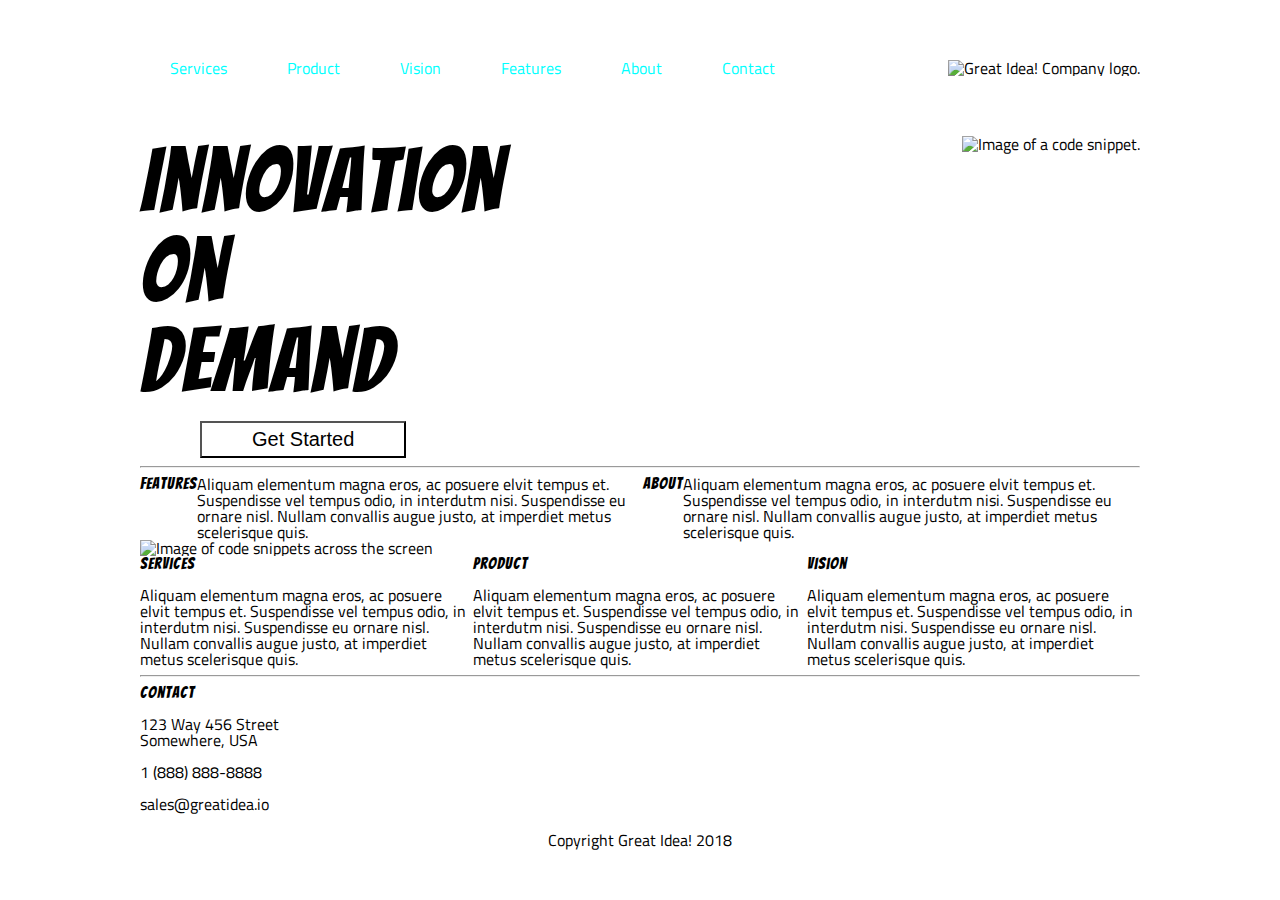
==== index.html @ bafa8a05 "added meta tag and fixed a css problem" ====
<!doctype html>

<html lang="en">
<head>
    <meta charset="utf-8">
    <title>Great Idea - Responsive I</title>
    <meta charset="UTF-8">
    <meta name="viewport" content="width=device-width, initial-scale=1.0">
    <meta http-equiv="X-UA-Compatible" content="ie=edge">
    <link href="https://fonts.googleapis.com/css?family=Bangers|Titillium+Web" rel="stylesheet">
    <link rel="stylesheet" href="css/index.css">

</head>

<body>

    <body>
        <div class="container">
            <section>
                <div class="main-header">
                    <header>
                        <nav>
                            <a href="services.html">Services</a>
                            <a href="">Product</a>
                            <a href="">Vision</a>
                            <a href="">Features</a>
                            <a href="">About</a>
                            <a href="">Contact</a>
                        </nav>
                        <img class="logo" src="img/logo.png" alt="Great Idea! Company logo.">
                    </header>
                </div>
            </section>
            <section>
                <div class="demand-main">
                    <div class="demand">
                        <h1>Innovation <br>
                            On<br>
                            Demand</h1>

                        <button>Get Started</button>
                    </div>
                    <img src="img/header-img.png" alt="Image of a code snippet.">
                </div>
            </section>
            <hr>
            <section class="section">
                <div class="features-about">

                    <div class="features">
                        <h2>Features</h2>
                        <p>Aliquam elementum magna eros, ac posuere elvit tempus et. Suspendisse vel tempus odio, in interdutm nisi. Suspendisse eu ornare nisl. Nullam convallis augue justo, at imperdiet metus scelerisque quis.</p>
                    </div>

                    <div class="about">
                        <h2>About</h2>
                        <p>Aliquam elementum magna eros, ac posuere elvit tempus et. Suspendisse vel tempus odio, in interdutm nisi. Suspendisse eu ornare nisl. Nullam convallis augue justo, at imperdiet metus scelerisque quis.</p>
                    </div>
                </div>
            </section>
            <img class="middle-img" src="img/mid-page-accent.jpg" alt="Image of code snippets across the screen">
            <section class="section2">
                <div class="services-vision">
                    <div class="services">
                        <h2>Services</h2>
                        <p>Aliquam elementum magna eros, ac posuere elvit tempus et. Suspendisse vel tempus odio, in interdutm nisi. Suspendisse eu ornare nisl. Nullam convallis augue justo, at imperdiet metus scelerisque quis.</p>
                    </div>

                    <div class="product">
                        <h2>Product</h2>
                        <p>Aliquam elementum magna eros, ac posuere elvit tempus et. Suspendisse vel tempus odio, in interdutm nisi. Suspendisse eu ornare nisl. Nullam convallis augue justo, at imperdiet metus scelerisque quis.</p>
                    </div>
                    <div class="vision">
                        <h2>Vision</h2>
                        <p>Aliquam elementum magna eros, ac posuere elvit tempus et. Suspendisse vel tempus odio, in interdutm nisi. Suspendisse eu ornare nisl. Nullam convallis augue justo, at imperdiet metus scelerisque quis.</p>
                    </div>
                </div>
            </section>
            <hr>
            <section>
                <div class="contact">
                    <h2>Contact</h2>
                    <address>123 Way 456 Street<br>
                        Somewhere, USA</address><br>
                    <p>1 (888) 888-8888</p><br>
                    <p>sales@greatidea.io</p>
                </div>
            </section>
            <section>
                <footer class="footer">
                    Copyright Great Idea! 2018
                </footer>
            </section>
        </div>
    </body>

</body>
</html>
---- css/index.css ----
/* http://meyerweb.com/eric/tools/css/reset/
   v2.0 | 20110126
   License: none (public domain)
*/

html, body, div, span, applet, object, iframe,
h1, h2, h3, h4, h5, h6, p, blockquote, pre,
a, abbr, acronym, address, big, cite, code,
del, dfn, em, img, ins, kbd, q, s, samp,
small, strike, strong, sub, sup, tt, var,
b, u, i, center,
dl, dt, dd, ol, ul, li,
fieldset, form, label, legend,
table, caption, tbody, tfoot, thead, tr, th, td,
article, aside, canvas, details, embed,
figure, figcaption, footer, header, hgroup,
menu, nav, output, ruby, section, summary,
time, mark, audio, video {
	margin: 0;
	padding: 0;
	border: 0;
	font-size: 100%;
	font: inherit;
	vertical-align: baseline;
}
/* HTML5 display-role reset for older browsers */
article, aside, details, figcaption, figure,
footer, header, hgroup, menu, nav, section {
	display: block;
}
body {
	line-height: 1;
}
ol, ul {
	list-style: none;
}
blockquote, q {
	quotes: none;
}
blockquote:before, blockquote:after,
q:before, q:after {
	content: '';
	content: none;
}
table {
	border-collapse: collapse;
	border-spacing: 0;
}

/* Set every element's box-sizing to border-box */
* {
    box-sizing: border-box;
}

html, body {
    height: 100%;
    font-family: 'Titillium Web', sans-serif;
}

h1, h2, h3, h4, h5 {
    font-family: 'Bangers', cursive;
    letter-spacing: 1px;
    margin-bottom: 15px;
}

/* Copy and paste your work from yesterday here and start to refactor into flexbox */
.logo {
    display: flex;
    margin-left: 100px;
}
.container {
    width: 1000px;
    margin: 0 auto;
}
nav{
    display: flex;
    justify-content: space-between;
}
nav a{
    text-decoration: none;
     color: aqua;
    padding: 30px;
}
.demand-main{
    display: flex;
    justify-content: space-between;
}
.demand{
    display: flex
    font-weight: bold;
}
h1 {
    font-size: 90px;
    display: block;
}
.demand button{
    display: block;
    font-size: 20px;
    margin-left: 60px;
    background-color: white;
    padding: 5px 50px;

}
.features-about{
    display: flex;
}
.services-vision{
    display:flex;
    justify-content: space-between;
}
.features {
    display: flex;

}
.about {
    display: flex;

}
.main-header header{
    display: flex;
    align-items: center;
    justify-content:space-between;
}
.main-header{
    padding: 30px 0;

}
.section{
    display: flex;
    justify-content:space-between;
}
.sectiion2{
    display: flex;
}

.footer{
    text-align: center;
    margin: 20px;
}
.container1{
    display: flex;
}
.container2{
    display: flex;
}
.container3{
    display: flex;
}
.container4{
    display: flex;

}
.box{
    border: 1px solid black;
    margin: 10px;
    background-color: lightgray;
    display: block;
    width: 50%;
    padding: 10px
}
.facts{
    margin:0px 40px 0px 0px;
}
ul{
    margin: 20px 0px;
}
ul li{
    margin: 20px 20px;
    list-style: disc;
}
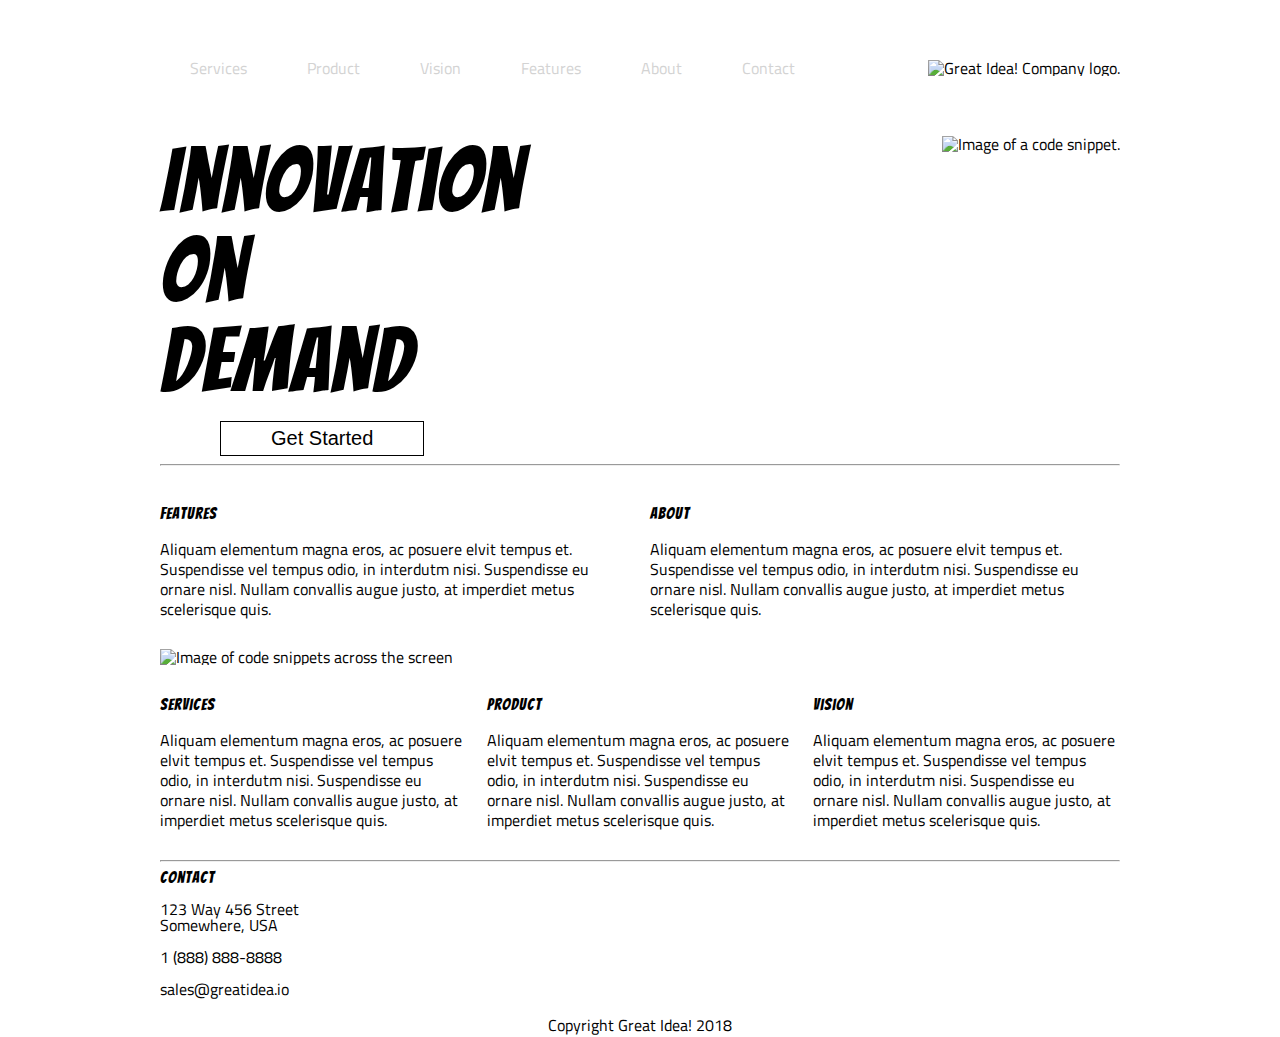
==== commit ef7cd51d: "added media query" ====
--- a/index.html
+++ b/index.html
@@ -40,7 +40,7 @@
 
                         <button>Get Started</button>
                     </div>
-                    <img src="img/header-img.png" alt="Image of a code snippet.">
+                    <img class="header-img"src="img/header-img.png" alt="Image of a code snippet.">
                 </div>
             </section>
             <hr>
--- a/css/index.css
+++ b/css/index.css
@@ -3,48 +3,135 @@
    License: none (public domain)
 */
 
-html, body, div, span, applet, object, iframe,
-h1, h2, h3, h4, h5, h6, p, blockquote, pre,
-a, abbr, acronym, address, big, cite, code,
-del, dfn, em, img, ins, kbd, q, s, samp,
-small, strike, strong, sub, sup, tt, var,
-b, u, i, center,
-dl, dt, dd, ol, ul, li,
-fieldset, form, label, legend,
-table, caption, tbody, tfoot, thead, tr, th, td,
-article, aside, canvas, details, embed,
-figure, figcaption, footer, header, hgroup,
-menu, nav, output, ruby, section, summary,
-time, mark, audio, video {
-	margin: 0;
-	padding: 0;
-	border: 0;
-	font-size: 100%;
-	font: inherit;
-	vertical-align: baseline;
-}
+html,
+body,
+div,
+span,
+applet,
+object,
+iframe,
+h1,
+h2,
+h3,
+h4,
+h5,
+h6,
+p,
+blockquote,
+pre,
+a,
+abbr,
+acronym,
+address,
+big,
+cite,
+code,
+del,
+dfn,
+em,
+img,
+ins,
+kbd,
+q,
+s,
+samp,
+small,
+strike,
+strong,
+sub,
+sup,
+tt,
+var,
+b,
+u,
+i,
+center,
+dl,
+dt,
+dd,
+ol,
+ul,
+li,
+fieldset,
+form,
+label,
+legend,
+table,
+caption,
+tbody,
+tfoot,
+thead,
+tr,
+th,
+td,
+article,
+aside,
+canvas,
+details,
+embed,
+figure,
+figcaption,
+footer,
+header,
+hgroup,
+menu,
+nav,
+output,
+ruby,
+section,
+summary,
+time,
+mark,
+audio,
+video {
+    margin: 0;
+    padding: 0;
+    border: 0;
+    font-size: 100%;
+    font: inherit;
+    vertical-align: baseline;
+}
+
 /* HTML5 display-role reset for older browsers */
-article, aside, details, figcaption, figure,
-footer, header, hgroup, menu, nav, section {
-	display: block;
-}
+article,
+aside,
+details,
+figcaption,
+figure,
+footer,
+header,
+hgroup,
+menu,
+nav,
+section {
+    display: block;
+}
+
 body {
-	line-height: 1;
-}
-ol, ul {
-	list-style: none;
-}
-blockquote, q {
-	quotes: none;
-}
-blockquote:before, blockquote:after,
-q:before, q:after {
-	content: '';
-	content: none;
-}
+    line-height: 1;
+}
+
+ol,
+ul {
+    list-style: none;
+}
+
+blockquote,
+q {
+    quotes: none;
+}
+
+blockquote:before,
+blockquote:after,
+q:before,
+q:after {
+    content: '';
+    content: none;
+}
+
 table {
-	border-collapse: collapse;
-	border-spacing: 0;
+    border-collapse: collapse;
+    border-spacing: 0;
 }
 
 /* Set every element's box-sizing to border-box */
@@ -52,12 +139,17 @@
     box-sizing: border-box;
 }
 
-html, body {
+html,
+body {
     height: 100%;
     font-family: 'Titillium Web', sans-serif;
 }
 
-h1, h2, h3, h4, h5 {
+h1,
+h2,
+h3,
+h4,
+h5 {
     font-family: 'Bangers', cursive;
     letter-spacing: 1px;
     margin-bottom: 15px;
@@ -68,89 +160,126 @@
     display: flex;
     margin-left: 100px;
 }
+
 .container {
-    width: 1000px;
+    max-width: 1200px;
+    width: 75%;
     margin: 0 auto;
 }
-nav{
+
+nav {
     display: flex;
     justify-content: space-between;
 }
-nav a{
+
+nav a {
     text-decoration: none;
-     color: aqua;
+    color: lightgray;
     padding: 30px;
 }
-.demand-main{
+
+.demand-main {
     display: flex;
     justify-content: space-between;
 }
-.demand{
-    display: flex
-    font-weight: bold;
-}
+
+.demand {
+    display: flex font-weight: bold;
+}
+
 h1 {
     font-size: 90px;
     display: block;
 }
-.demand button{
+
+.demand button {
     display: block;
     font-size: 20px;
     margin-left: 60px;
     background-color: white;
     padding: 5px 50px;
-
-}
-.features-about{
-    display: flex;
-}
-.services-vision{
-    display:flex;
+     border: 1px solid black;
+
+}
+
+.features-about {
+    display: flex;
+    justify-content: space-around;
+    margin: 30px 0px;
+    line-height: 20px;
+}
+
+.services-vision {
+    display: flex;
+    justify-content: space-around;
+    margin: 30px 0px;
+    line-height: 20px;
+}
+
+.services {
+    margin: 0px 20px 0px 0px;
+}
+
+.product {
+    margin: 0px 20px 0px 0px;
+}
+
+.features {
+    display: flex;
+    flex-direction: column;
+    margin-right: 20px;
+
+}
+
+.about {
+    display: flex;
+    flex-direction: column;
+
+}
+
+.main-header header {
+    display: flex;
+    align-items: center;
     justify-content: space-between;
 }
-.features {
-    display: flex;
-
-}
-.about {
-    display: flex;
-
-}
-.main-header header{
-    display: flex;
-    align-items: center;
-    justify-content:space-between;
-}
-.main-header{
+
+.main-header {
     padding: 30px 0;
 
 }
-.section{
-    display: flex;
-    justify-content:space-between;
-}
-.sectiion2{
-    display: flex;
-}
-
-.footer{
+
+.section {
+    display: flex;
+    justify-content: space-between;
+}
+
+.sectiion2 {
+    display: flex;
+}
+
+.footer {
     text-align: center;
     margin: 20px;
 }
-.container1{
-    display: flex;
-}
-.container2{
-    display: flex;
-}
-.container3{
-    display: flex;
-}
-.container4{
-    display: flex;
-
-}
-.box{
+
+.container1 {
+    display: flex;
+}
+
+.container2 {
+    display: flex;
+}
+
+.container3 {
+    display: flex;
+}
+
+.container4 {
+    display: flex;
+
+}
+
+.box {
     border: 1px solid black;
     margin: 10px;
     background-color: lightgray;
@@ -158,15 +287,35 @@
     width: 50%;
     padding: 10px
 }
-.facts{
-    margin:0px 40px 0px 0px;
-}
-ul{
+
+.facts {
+    margin: 0px 40px 0px 0px;
+}
+
+ul {
     margin: 20px 0px;
 }
-ul li{
+
+ul li {
     margin: 20px 20px;
     list-style: disc;
 }
 
-
+.middle-img {
+    width: 910px;
+}
+
+@media(max-width: 800px) {
+    header {
+        flex-direction: column;
+    }
+    .header-img{
+        display: none;
+    }
+    .demand-main{
+    margin-left: 150px;
+    }
+    .middle-img {
+    width: 580px;
+}
+}
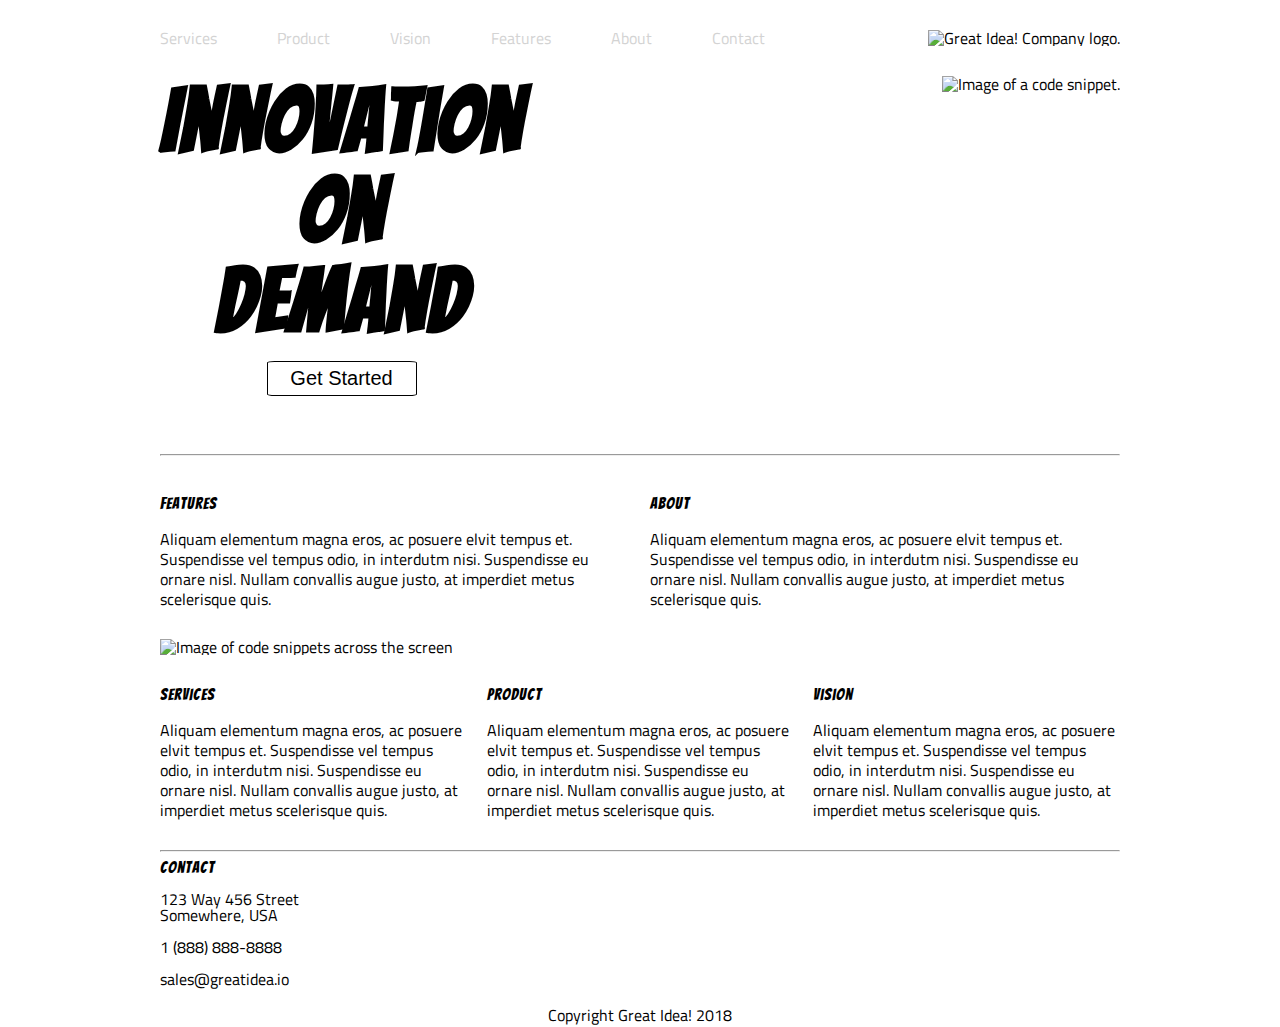
==== commit e1366783: "stretch project" ====
--- a/index.html
+++ b/index.html
@@ -20,7 +20,7 @@
                 <div class="main-header">
                     <header>
                         <nav>
-                            <a href="services.html">Services</a>
+                            <a href="services%20.html">Services</a>
                             <a href="">Product</a>
                             <a href="">Vision</a>
                             <a href="">Features</a>
--- a/css/index.css
+++ b/css/index.css
@@ -158,7 +158,7 @@
 /* Copy and paste your work from yesterday here and start to refactor into flexbox */
 .logo {
     display: flex;
-    margin-left: 100px;
+
 }
 
 .container {
@@ -175,7 +175,7 @@
 nav a {
     text-decoration: none;
     color: lightgray;
-    padding: 30px;
+    padding-right: 60px;
 }
 
 .demand-main {
@@ -184,7 +184,12 @@
 }
 
 .demand {
-    display: flex font-weight: bold;
+    display: flex;
+    flex-direction: column;
+    font-weight: bold;
+    text-align: center;
+    align-items: center;
+    margin-bottom: 50px;
 }
 
 h1 {
@@ -195,11 +200,16 @@
 .demand button {
     display: block;
     font-size: 20px;
-    margin-left: 60px;
     background-color: white;
-    padding: 5px 50px;
-     border: 1px solid black;
-
+    padding: 5px;
+    border-radius: 5%;
+    width: 150px;
+
+
+}
+
+button {
+    border: 1px solid black;
 }
 
 .features-about {
@@ -302,20 +312,178 @@
 }
 
 .middle-img {
-    width: 910px;
+    width: 100%;
 }
 
 @media(max-width: 800px) {
     header {
         flex-direction: column;
     }
-    .header-img{
+
+    .header-img {
         display: none;
     }
-    .demand-main{
-    margin-left: 150px;
-    }
-    .middle-img {
-    width: 580px;
-}
-}
+
+    .logo {
+        order: 1;
+    }
+
+    nav {
+        order: 2;
+    }
+
+    .demand-main {
+        justify-content: center;
+    }
+
+    header {
+        display: flex;
+        justify-content: center;
+    }
+}
+
+@media(max-width: 500px) {
+    header {
+        flex-direction: column;
+    }
+
+    .header-img {
+        display: none;
+    }
+
+    .logo {
+        order: 1;
+    }
+
+    nav {
+        order: 2;
+    }
+
+    .demand-main {
+        justify-content: center;
+    }
+
+    header {
+        display: flex;
+        justify-content: center;
+    }
+
+    nav {
+        flex-direction: column;
+    }
+
+    nav a {
+        padding: 10px;
+        border-bottom: 1px solid lightgray;
+        border-top: 1px solid lightgray;
+        width: 500px;
+        padding-left: 225px;
+
+    }
+
+    .features-about {
+        flex-direction: column;
+    }
+
+    .features {
+        order: 1;
+        margin-bottom: 30px;
+    }
+
+    .about {
+        order: 2;
+        margin-bottom: 30px;
+    }
+
+    .services-vision {
+        flex-direction: column;
+    }
+
+    .services {
+        order: 1;
+        margin-bottom: 30px;
+    }
+
+    .product {
+        order: 2;
+        margin-bottom: 30px;
+    }
+
+    .vision {
+        order: 3;
+    }
+
+    .contact {
+        margin-top: 30px;
+    }
+}
+/* Services page */
+@media(max-width: 800px) {
+    header {
+        flex-direction: column;
+    }
+
+    .header-img {
+        display: none;
+    }
+
+    .logo {
+        order: 1;
+    }
+
+    nav {
+        order: 2;
+    }
+
+    .demand-main {
+        justify-content: center;
+    }
+
+    header {
+        display: flex;
+        justify-content: center;
+    }
+    .container4{
+        flex-direction: column;
+    }
+}
+
+@media(max-width: 500px) {
+    header {
+        flex-direction: column;
+    }
+
+    .header-img {
+        display: none;
+    }
+
+    .logo {
+        order: 1;
+    }
+
+    nav {
+        order: 2;
+    }
+
+    .demand-main {
+        justify-content: center;
+    }
+
+    header {
+        display: flex;
+        justify-content: center;
+    }
+
+    nav {
+        flex-direction: column;
+    }
+
+    nav a {
+        padding: 10px;
+        border-bottom: 1px solid lightgray;
+        border-top: 1px solid lightgray;
+        width: 500px;
+        padding-left: 225px;
+
+    }
+}
